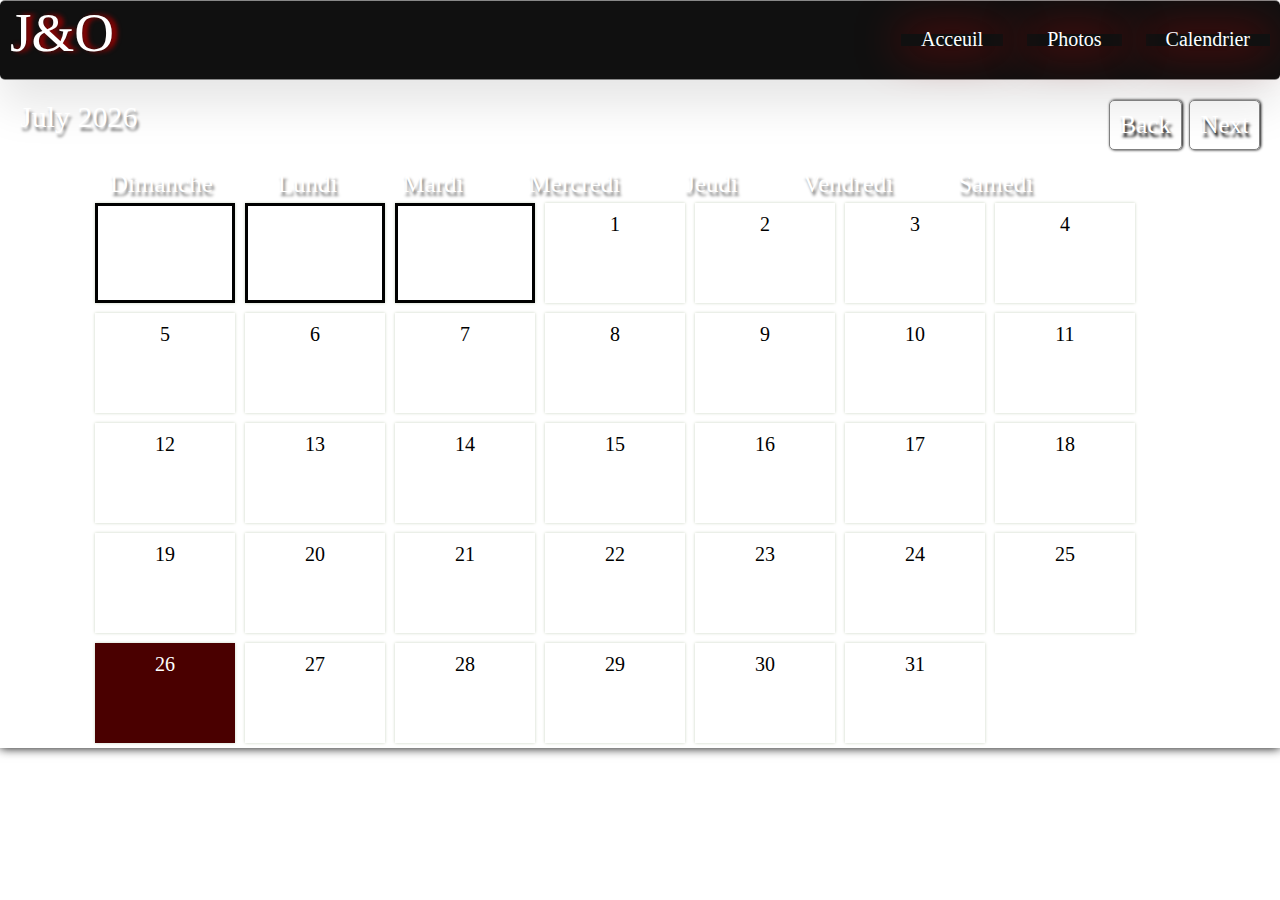
==== Calendar.html @ 532a0727 "Add files via upload" ====
<!DOCTYPE html>
<html lang="en">
<head>
    <meta charset="UTF-8">
    <meta http-equiv="X-UA-Compatible" content="IE=edge">
    <meta name="viewport" content="width=device-width, initial-scale=1.0">
    <link rel="stylesheet" href="https://cdnjs.cloudflare.com/ajax/libs/font-awesome/4.7.0/css/font-awesome.min.css"/>
    <link rel="stylesheet" href="Calendar.css"/>
    <script src="Calendrier.js" defer></script>
    <title>Calendar</title>
</head>
<body>
  <div id="container">
    <nav>
      <input type="checkbox" id="check">
      <label for="check" class="checkbox">
          <i class="fa fa-bars"></i>
      </label>
      <label class="logo">J&O</label>
      <ul>
          <li><a id="home" href="/Index/index.html">Acceuil</a></li>
          <li><a id="pics" href="/Pictures/Pictures.html">Photos</a></li>
          <li><a id="cal" href="Calendar.html">Calendrier</a></li>
      </ul>
  </nav>  
    <div id="header">
      <div id="monthDisplay"></div>
      <div>
        <button id="backButton">Back</button>
        <button id="nextButton">Next</button>
      </div>
    </div>

    <div id="weekdays">
      <div>Dimanche</div>
      <div>Lundi</div>
      <div>Mardi</div>
      <div>Mercredi</div>
      <div>Jeudi</div>
      <div>Vendredi</div>
      <div>Samedi</div>
    </div>

    <div id="calendar"></div>
  

  <div id="newEventModal">
    <h2>New Event</h2>

    <input id="eventTitleInput" placeholder="Event Title ..." />

    <button id="saveButton">Save</button>
    <button id="cancelButton">Cancel</button>
  </div>

  <div id="deleteEventModal">
    <h2>Event</h2>

    <p id="eventText"></p>

    <button id="deleteButton">Delete</button>
    <button id="closeButton">Close</button>
  </div>
  <div id="modalBackDrop"></div>
</div>

</body>
</html>
---- Calendar.css ----
@font-face {
  font-family:london ;
  src: url(/police/OldLondon.ttf);
}
@font-face {
  font-family:go;
  src: url(/police/go3v2.ttf);
}
@font-face {
  font-family:An;
  src: url(/police/JMH\ Typewriter.ttf);
}
@font-face {
  font-family:do;
  src: url(/police/BadlyStamped.ttf);
}
::-webkit-scrollbar {
  width: 1em;
  background-color: #2b0000;
}
::-webkit-scrollbar-track {
  background:#2b0000;
  border-radius: 10px;
  margin-block: .5em;
}
::-webkit-scrollbar-thumb {
  background:white;
  border-radius: 10px;
}
::-webkit-scrollbar-thumb:hover {
  background:#4a0000;
}
.checkbox{
  display: none;
  float: left;
  font-size: 30px;
  color: #a30000;
  text-shadow: 4px 2px 5px black;
  line-height: 40px;
  margin-right: 40px;
  cursor: pointer;
}
#check{
  display: none;    
}
label.logo{
  color: white;
  text-shadow:  5px 0px 5px #a30000;
  float: left;
  margin-left: 10px;
  font-family: do;
  font-size: 55px;
  animation-name: logoflip;
  animation-duration: 3s;
  animation-direction: alternate;
}
@keyframes logoflip {
  25%{padding:25px;}
  50%{transform: rotateY(180deg);}
  75%{scale:2.5;}
  100%{color:black}
}
nav{
  background-color: #101010 ;
  grid-area: nav;
  border-radius: 5px;
  box-shadow: 0px 25px 45px rgba(0, 0, 0, 0.1);
  border-bottom: 1px solid rgba(255, 255, 255, 0.5);
  border-top: 1px solid rgba(255, 255, 255, 0.5);
}
nav ul{
  list-style:none;
  float: right;
  transition: all 0s;
}
nav ul li{ 
  display: inline-block;
  margin: 17px 10px;
  line-height: 10px;
  box-shadow: 0px 0px 45px #a30000;
}
nav ul li a{   
  color:white;
  font-size: 20px;
  padding: 26px 20px;
  border-radius: 5px;
  transition: all 0.5s;
  font-family: go;
}
nav ul li a:hover {
  padding: 26px 60px;
  transition: 1s;
  color:  #a30000;
  font-weight: 100;
}
body {
  margin:0 auto;
  text-align: center;
  box-shadow: 0px 0px 10px black;  
  animation-name: gradiant;
  animation-duration: 5s;
  animation-direction: alternate;
  animation-iteration-count: infinite;
  }
#container {
  display: grid;
  height: auto;
  grid-template-areas: 
      "nav"
      "Container";
}
@keyframes gradiant {
    0% {background-image: linear-gradient(#080808, #4f0000);}
    100% {background-image: linear-gradient(#4f0000,#080808);}
}
#header {
  padding: 20px;
  color: white;
  font-size: 30px;
  font-family: go;
  display: flex;
  justify-content: space-between;
}
#header button {
  cursor: pointer;
  box-shadow: 1px 0px 3px black;
  text-shadow: 2px 4px 3px black;
  border-radius: 5px;
  color: white;
  background-color:transparent;
  font-size: 25px;
  padding: 10px;
  font-family: go;
  border: 1px solid grey;
}
#header button:hover{
  background-color:white;
  color: #4a0000;
  padding: 15px;
}
#monthDisplay{
  text-shadow: 2px 4px 3px grey;
/*animation: mymove 30s infinite;*/
}
#monthDisplay:hover{
  text-shadow:none; 
  animation:none;
}
#weekdays {
  margin: auto;
  color: white;
  display: flex;
  font-family: go;
  font-size: 25px;
  width: 1100px;
  text-shadow: 2px 4px 3px grey;  
  animation: mymove 30s infinite;
}
#weekdays:hover {
  text-shadow: none;
  animation: none;
}
@keyframes mymove {
  50% {color: rgba(255, 0, 0, 0.208);}
}
#weekdays div {
  padding-right: 45px;
  padding-left: 20px;
}
#calendar {
  margin: auto;
  display: flex;
  flex-wrap: wrap;
  width: 1100px;
}
.day {
  font-family: go;
  font-size: 20px;
  width: 140px;
  padding: 10px;
  height: 100px;
  cursor: pointer;
  box-sizing: border-box;
  background-color: white;
  margin: 5px;
  box-shadow: 0px 0px 3px #CBD4C2;
  display: flex;
  flex-direction: column;
  justify-content: space-between;
}
.day:hover {
  background-color:#4a0000;
  color:white
}
.day + #currentDay {
  background-color:#4a0000;
  color: white;
}
#currentDay:hover{
  color:grey;
}
.event {
  font-size: 15px;
  padding: 3px;
  background-color: grey;
  color: white;
  border-radius: 5px;
  max-height: 55px;
  overflow: hidden;
}
.padding {
  cursor: default !important;
  background-color: transparent !important;
  box-shadow: 0px 0px 3px #CBD4C2 !important;
  border-style: solid;
}
  #newEventModal, #deleteEventModal{
    color: white;
    display: none;
    z-index: 20;
    padding: 30px;
    background: linear-gradient(110deg, #200303 60%, #03232b 60%);
    border-radius: 5px;
    top: 100px;
    left: calc(50% - 175px);
    position: absolute;
    font-family: an;
  }
  #eventTitleInput {
    font-family: an;
    padding: 10px;
    width: 100%;
    box-sizing: border-box;
    margin-bottom: 25px;
    border-radius: 3px;
    outline: none;
    border: none;
    box-shadow: 0px 0px 3px gray;
  }
  #eventTitleInput.error {
    border: 2px solid red;
  }
  #cancelButton, #deleteButton {
    background-color: #000000;
    color: white;
    font-size: 25px;
    font-family: go;
    border: none;
  }
  #cancelButton:hover, #deleteButton:hover { 
    padding: 10px;
  }
  #saveButton, #closeButton {
    background-color: #3c9d00;
    border: none;
    color: white;
    font-size: 25px;
    font-family: go;
  }
  #saveButton:hover, #closeButton :hover{
    padding: 10px;
  }
  #eventText {
    font-size: 14px;
  }
  #modalBackDrop {
    height: 150vh;
    width: 100%;
    position: absolute;
    top: 0;
    left: 0;
    background-color: rgba(0, 0, 0, 0.912);
    display: none;
  }
.noDecoration, a:link, a:visited {
    text-decoration: none;
}
@media only screen and (max-width:550px){
body{
  width: 550px;
}
#container {
  width:300px;
  grid-template-columns: 1fr;
  grid-template-rows: 0.1fr 1fr;
  grid-template-areas:
    'nav'
    'Container'; 
}
label.logo{
  margin-top: 10px;
  font-size: 30px;
}
.checkbox {
  display: block;
  margin-top: 10px;
  margin-left: 20px;
  margin-right: 20px;
}
nav ul{
  background-color:rgba(255, 255, 255, 0.1);
  box-shadow: 0px 25px 45px rgba(0, 0, 0, 0.1);
  border: 1px rgba(255, 255, 255, 0.5);
  backdrop-filter: blur(25px);
  position: fixed;
  width: 100%;
  height: 100%;
  top: 80px;
  left: -200%;
  text-align: center;
}
nav ul li a{
  color:#4f0000;
}
nav ul li a:hover {
  color: white;
}
#check:checked ~ ul {
  width: 300px;
  padding: 0;
  top: 2.6em;
  left: 0;
  display: flex;
  flex-direction: column;
  background-color: transparent;
  transition: all 0.4s;
  z-index: 10;
}
#check:checked ~ ul li {
  margin: 50px;
}
#newEventModal, #deleteEventModal{
  color: white;
  display: none;
  z-index: 20;
  padding: 20px;
  background: linear-gradient(110deg, #200303 60%, #03232b 60%);
  border-radius: 5px;
  right: calc(50% - 175px);
  position: absolute;
  font-family: an;
}
#header {
  padding: 10px;
  font-size: 20px;
}
#header button {
  font-size: 10px;
  padding: 10px;
  font-family: go;
  border: 1px solid grey;
}
#header button:hover{
  background-color:white;
  color: #4a0000;
  padding: 12px;
}
#weekdays {
  animation: none;
  font-size: 8px;
  width: 300px; 
}
#weekdays div {
  padding-right: 3px;
  padding-left: 8px;
}
#calendar {
  width: 300px;
}
.day {
  margin: 3px;
  font-size: 15px;
  width: 32px;
  height: 50px;
}
}
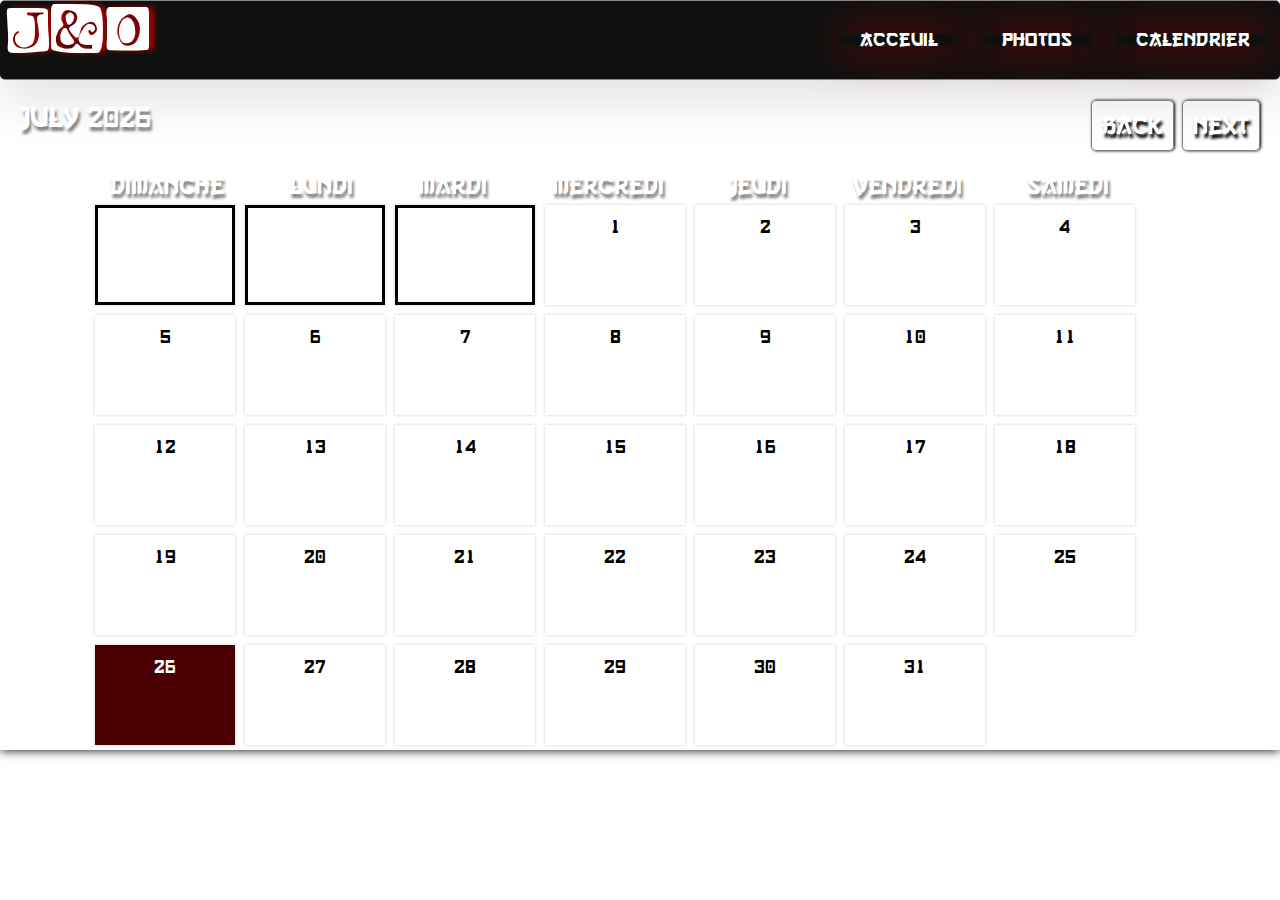
==== commit a8831f79: "Link adjust" ====
--- a/Calendar.html
+++ b/Calendar.html
@@ -18,8 +18,8 @@
       </label>
       <label class="logo">J&O</label>
       <ul>
-          <li><a id="home" href="/Index/index.html">Acceuil</a></li>
-          <li><a id="pics" href="/Pictures/Pictures.html">Photos</a></li>
+          <li><a id="home" href="index.html">Acceuil</a></li>
+          <li><a id="pics" href="Pictures.html">Photos</a></li>
           <li><a id="cal" href="Calendar.html">Calendrier</a></li>
       </ul>
   </nav>  
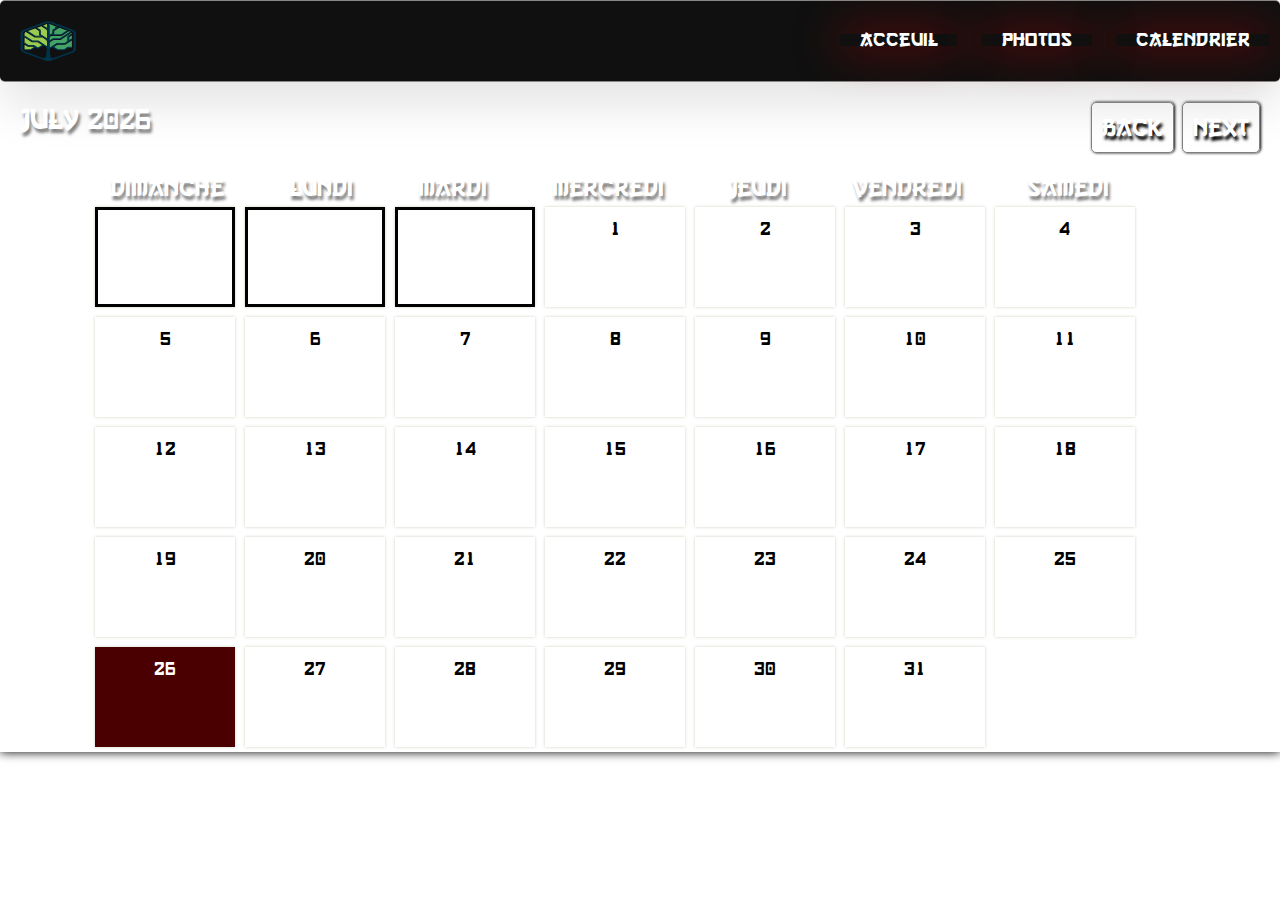
==== commit 4e90245c: "06/06/2022" ====
--- a/Calendar.html
+++ b/Calendar.html
@@ -16,7 +16,7 @@
       <label for="check" class="checkbox">
           <i class="fa fa-bars"></i>
       </label>
-      <label class="logo">J&O</label>
+      <label class="logo"><img class="logo" src='Onelogotree.svg'></label>
       <ul>
           <li><a id="home" href="index.html">Acceuil</a></li>
           <li><a id="pics" href="Pictures.html">Photos</a></li>
--- a/Calendar.css
+++ b/Calendar.css
@@ -1,18 +1,18 @@
 @font-face {
   font-family:london ;
-  src: url(/police/OldLondon.ttf);
+  src: url(police/OldLondon.ttf);
 }
 @font-face {
   font-family:go;
-  src: url(/police/go3v2.ttf);
+  src: url(police/go3v2.ttf);
 }
 @font-face {
   font-family:An;
-  src: url(/police/JMH\ Typewriter.ttf);
+  src: url(police/JMH\ Typewriter.ttf);
 }
 @font-face {
   font-family:do;
-  src: url(/police/BadlyStamped.ttf);
+  src: url(police/BadlyStamped.ttf);
 }
 ::-webkit-scrollbar {
   width: 1em;
@@ -43,23 +43,12 @@
 #check{
   display: none;    
 }
-label.logo{
-  color: white;
-  text-shadow:  5px 0px 5px #a30000;
+img.logo{
+  margin: 20px;
+  height: 40px;
   float: left;
-  margin-left: 10px;
-  font-family: do;
-  font-size: 55px;
-  animation-name: logoflip;
-  animation-duration: 3s;
-  animation-direction: alternate;
-}
-@keyframes logoflip {
-  25%{padding:25px;}
-  50%{transform: rotateY(180deg);}
-  75%{scale:2.5;}
-  100%{color:black}
-}
+}
+
 nav{
   background-color: #101010 ;
   grid-area: nav;
